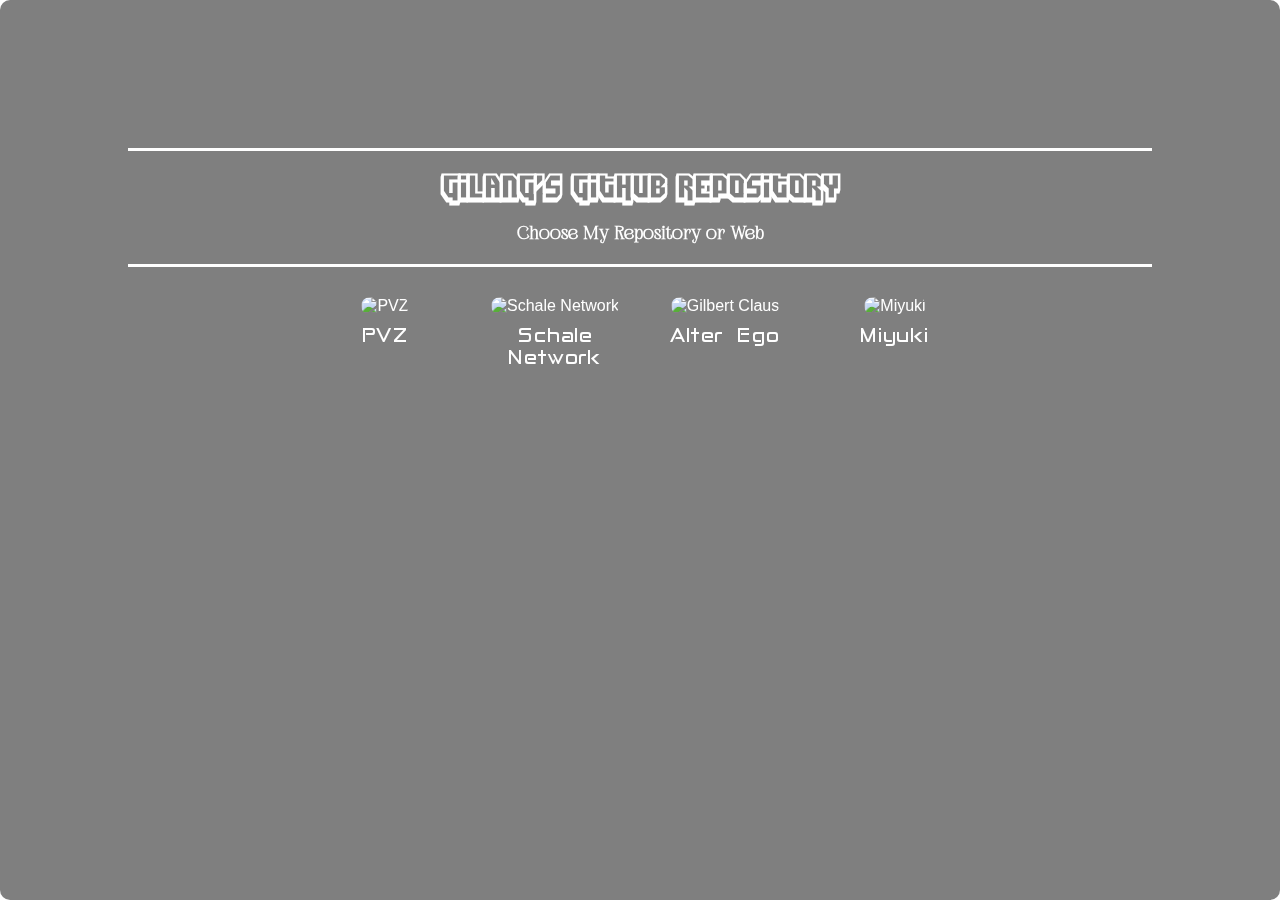
==== index.html @ 853e157a "Fonts" ====
<!DOCTYPE html>
<html lang="id">
<head>
    <meta charset="UTF-8">
    <meta name="viewport" content="width=device-width, initial-scale=1.0">
    <title>Home</title>
    <link rel="icon" href="https://pbs.twimg.com/media/DQYkT6PXUAAYdCS.png" type="image/png">
    <link rel="stylesheet" href="style.css">
</head>
<body>
    <div class="background">
        <iframe src="https://gilbertclaus.pythonanywhere.com/orbit" frameborder="0"></iframe>
    </div>
    <div class="container">
        <div class="content">         
            <div class="divider"></div>
            <h1>Gilang's GitHub Repository</h1>
            <h3>Choose My Repository or Web</h3>
            <div class="divider"></div>
            <div class="icons">
                <!-- PVZ -->
                <a href="https://gilangalrusliadi.github.io/PVZ/" target="_self" class="icon">
                    <img src="https://static.wikia.nocookie.net/pvz-fusion/images/b/b7/Snipea.png" alt="PVZ">
                    <span>PVZ</span>
                </a>
                <!-- Doujin Uncensored Gratis -->
                <a href="https://gilbertclaus.pythonanywhere.com/templates/doujin.html" target="_self" class="icon">
                    <!-- <img src="https://static-cdn.jtvnw.net/jtv_user_pictures/4b6d0796-c6b8-4102-853d-2d24d0da2aa1-profile_image-300x300.png" alt="Fakku"> -->
                    <img src="https://static.wikia.nocookie.net/blue-archive/images/1/12/Schale_Icon_1.png" alt="Schale Network">
                    <span>Schale Network</span>
                </a>
                <!-- Gilbert Claus -->
                <a href="https://gilbertclaus.pythonanywhere.com" target="_self" class="icon">
                    <img src="https://static.wikia.nocookie.net/tmfanon/images/4/4c/FirstSeraphimCS.png" alt="Gilbert Claus">
                    <span>Alter Ego</span>
                </a>
                <!-- Miyuki -->
                <a href="https://github.com/GilangAlRusliadi/Miyuki" target="_self" class="icon">
                    <!-- <img src="https://pbs.twimg.com/media/GmIVtPibcAART8v.jpg" alt="Miyuki"> -->
                    <img src="https://pbs.twimg.com/media/E4032VFXEAglwJ7.jpg" alt="Miyuki">
                    <span>Miyuki</span>
                </a>
            </div>
            <!-- <div class="divider"></div> -->
        </div>
    </div>
</body>
</html>
---- style.css ----
/* https://www.fontget.com/discover/anime/ */

@font-face {
    font-family: "Gilang";
    src: url("fonts/Dimitri Inverse.ttf") format("truetype");
    font-weight: normal;
    font-style: normal;
}

@font-face {
    font-family: "Gilbert";
    src: url("fonts/Febila.otf") format("truetype");
    font-weight: normal;
    font-style: normal;
}

@font-face {
    font-family: "Cyber";
    src: url("fonts/Anita Semi Square.ttf") format("truetype");
    font-weight: normal;
    font-style: normal;
}

body {
    margin: 0;
    padding: 0;
    font-family: Arial, sans-serif;
    color: #ffffff;
    display: flex;
    justify-content: center;
    align-items: center;
    height: 100vh;
    overflow: auto;
}

.divider {
    width: 100%;
    margin: 20px auto;
    border-top: 3px solid #ffffff;
}

h1 {
    margin: 10px 0;
    font-family: "Gilang", cursive;
}

h2, h3 {
    margin: 10px 0;
    font-family: "Gilbert", cursive;
}

.background {
    position: fixed;
    top: 0;
    left: 0;
    width: 100%;
    height: 100%;
    z-index: -1; /* Supaya tidak menutupi konten */
  }

  .background iframe {
    width: 100%;
    height: 100%;
  }

  .content {
    position: relative;
    z-index: 1;
    text-align: center;
    color: white;
  }
  
  .container {
    text-align: center;
    background: rgba(0, 0, 0, 0.5);
    padding: 10%;
    border-radius: 10px;
    box-sizing: border-box;
    width: 100%;
    min-height: 100vh;
  }
    
  .icons {
    display: flex;
    flex-wrap: wrap;
    justify-content: center;
    gap: 20px;
    overflow-y: auto;
    padding: 10px;
  }
  
  .icon {
    text-decoration: none;
    color: #ffffff;
    text-align: center;
    transition: transform 0.3s;
    flex: 1 1 120px;
    max-width: 150px;
  }
  
  .icon img {
    width: 100px;
    height: 100px;
    border-radius: 10px;
    transition: transform 0.3s, box-shadow 0.3s;
  }
  
  .icon span {
    display: block;
    margin-top: 10px;
    font-size: 1.2em;
    font-family: "Cyber", cursive;
  }
  
  .icon:hover img {
    transform: scale(1.1);
    box-shadow: 0 0 15px rgba(255, 255, 255, 0.6);
  }
  
  .icon:hover {
    transform: translateY(-5px);
  }
  
  @media (max-width: 600px) {
    .icons {
      gap: 15px;
    }
    .icon img {
      width: 80px;
      height: 80px;
    }
    .icon span {
      font-size: 1em;
    }
  }
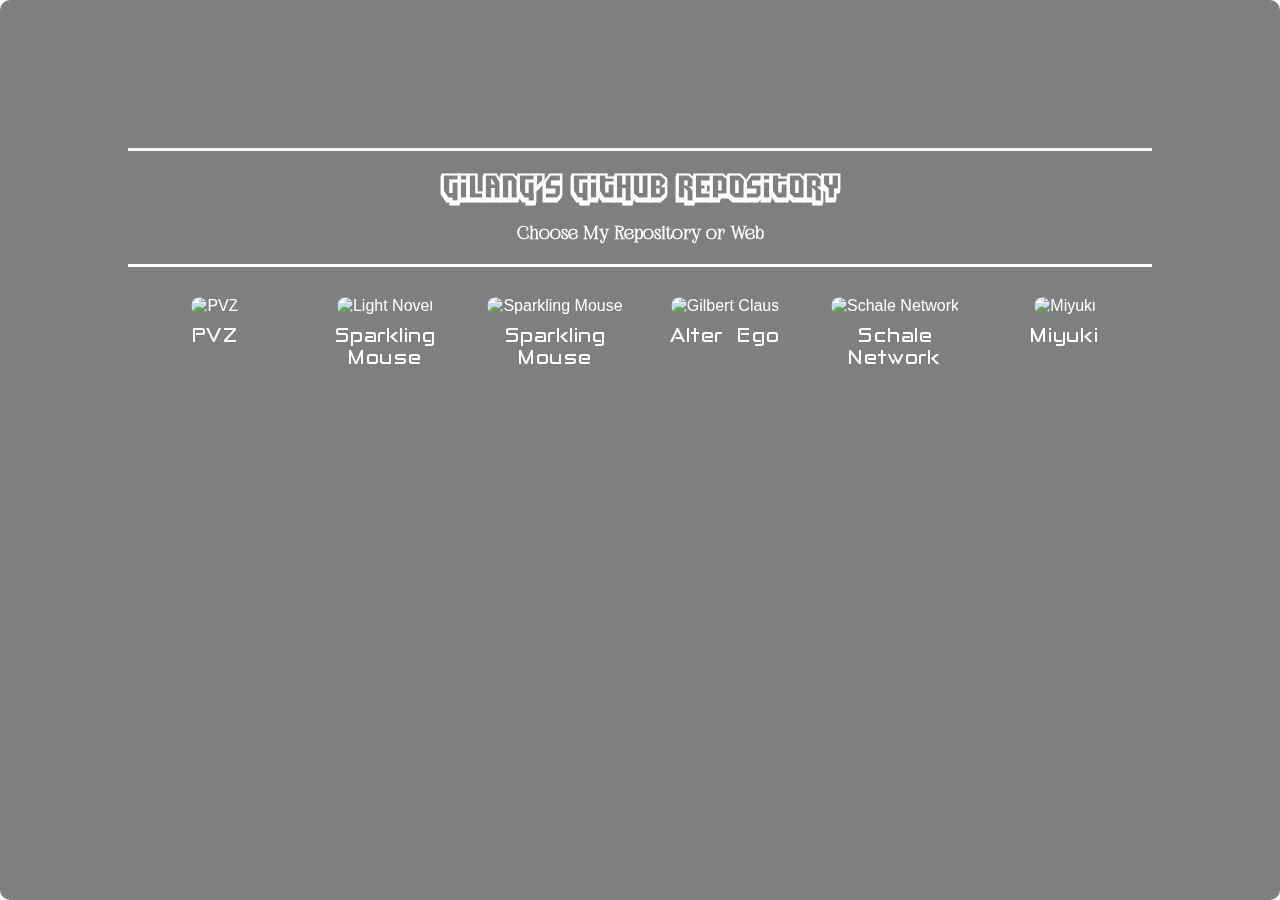
==== commit 307196ed: "Update" ====
--- a/index.html
+++ b/index.html
@@ -9,7 +9,8 @@
 </head>
 <body>
     <div class="background">
-        <iframe src="https://gilbertclaus.pythonanywhere.com/orbit" frameborder="0"></iframe>
+        <div class="overlay"></div>
+        <iframe id="dynamicFrame" src="https://gilbertclaus.pythonanywhere.com/animated/orbit" frameborder="0"></iframe>
     </div>
     <div class="container">
         <div class="content">         
@@ -19,20 +20,30 @@
             <div class="divider"></div>
             <div class="icons">
                 <!-- PVZ -->
-                <a href="https://gilangalrusliadi.github.io/PVZ/" target="_self" class="icon">
+                <a href="https://gilangalrusliadi.github.io/PVZ" target="_self" class="icon">
                     <img src="https://static.wikia.nocookie.net/pvz-fusion/images/b/b7/Snipea.png" alt="PVZ">
                     <span>PVZ</span>
+                </a>
+                <!-- LN -->
+                <a href="https://gilangalrusliadi.github.io/LN/" target="_self" class="icon">
+                    <img src="https://cdn-icons-png.flaticon.com/256/2007/2007997.png" alt="Light Novel">
+                    <span>Sparkling Mouse</span>
+                </a>
+                <!-- Mouse -->
+                <a href="https://gilangalrusliadi.github.io/Sparkling-Cursor/" target="_self" class="icon">
+                    <img src="https://cdn-icons-png.flaticon.com/256/1890/1890701.png" alt="Sparkling Mouse">
+                    <span>Sparkling Mouse</span>
+                </a>
+                <!-- Gilbert Claus -->
+                <a href="https://gilbertclaus.pythonanywhere.com" target="_self" class="icon">
+                    <img src="https://static.wikia.nocookie.net/tmfanon/images/4/4c/FirstSeraphimCS.png" alt="Gilbert Claus">
+                    <span>Alter Ego</span>
                 </a>
                 <!-- Doujin Uncensored Gratis -->
                 <a href="https://gilbertclaus.pythonanywhere.com/templates/doujin.html" target="_self" class="icon">
                     <!-- <img src="https://static-cdn.jtvnw.net/jtv_user_pictures/4b6d0796-c6b8-4102-853d-2d24d0da2aa1-profile_image-300x300.png" alt="Fakku"> -->
                     <img src="https://static.wikia.nocookie.net/blue-archive/images/1/12/Schale_Icon_1.png" alt="Schale Network">
                     <span>Schale Network</span>
-                </a>
-                <!-- Gilbert Claus -->
-                <a href="https://gilbertclaus.pythonanywhere.com" target="_self" class="icon">
-                    <img src="https://static.wikia.nocookie.net/tmfanon/images/4/4c/FirstSeraphimCS.png" alt="Gilbert Claus">
-                    <span>Alter Ego</span>
                 </a>
                 <!-- Miyuki -->
                 <a href="https://github.com/GilangAlRusliadi/Miyuki" target="_self" class="icon">
@@ -44,5 +55,6 @@
             <!-- <div class="divider"></div> -->
         </div>
     </div>
+    <script src="script.js"></script>
 </body>
 </html>--- a/style.css
+++ b/style.css
@@ -56,81 +56,98 @@
     width: 100%;
     height: 100%;
     z-index: -1; /* Supaya tidak menutupi konten */
+}
+
+.background iframe {
+  width: 100%;
+  height: 100%;
+}
+
+.content {
+  position: relative;
+  z-index: 1;
+  text-align: center;
+  color: white;
+}
+
+.container {
+  text-align: center;
+  background: rgba(0, 0, 0, 0.5);
+  padding: 10%;
+  border-radius: 10px;
+  box-sizing: border-box;
+  width: 100%;
+  min-height: 100vh;
+}
+  
+.icons {
+  display: flex;
+  flex-wrap: wrap;
+  justify-content: center;
+  gap: 20px;
+  overflow-y: auto;
+  padding: 10px;
+}
+
+.icon {
+  text-decoration: none;
+  color: #ffffff;
+  text-align: center;
+  transition: transform 0.3s;
+  flex: 1 1 120px;
+  max-width: 150px;
+}
+
+.icon img {
+  width: 100px;
+  height: 100px;
+  border-radius: 10px;
+  transition: transform 0.3s, box-shadow 0.3s;
+}
+
+.icon span {
+  display: block;
+  margin-top: 10px;
+  font-size: 1.2em;
+  font-family: "Cyber", cursive;
+}
+
+.icon:hover img {
+  transform: scale(1.1);
+  box-shadow: 0 0 15px rgba(255, 255, 255, 0.6);
+}
+
+.icon:hover {
+  transform: translateY(-5px);
+}
+
+@media (max-width: 600px) {
+  .icons {
+    gap: 15px;
   }
+  .icon img {
+    width: 80px;
+    height: 80px;
+  }
+  .icon span {
+    font-size: 1em;
+  }
+}
 
-  .background iframe {
-    width: 100%;
-    height: 100%;
-  }
+.overlay {
+  position: absolute;
+  top: 0;
+  left: 0;
+  width: 100%;
+  height: 100%;
+  background: black;
+  opacity: 0;
+  pointer-events: none;
+  transition: opacity 0.5s ease-in-out;
+}
 
-  .content {
-    position: relative;
-    z-index: 1;
-    text-align: center;
-    color: white;
-  }
-  
-  .container {
-    text-align: center;
-    background: rgba(0, 0, 0, 0.5);
-    padding: 10%;
-    border-radius: 10px;
-    box-sizing: border-box;
-    width: 100%;
-    min-height: 100vh;
-  }
-    
-  .icons {
-    display: flex;
-    flex-wrap: wrap;
-    justify-content: center;
-    gap: 20px;
-    overflow-y: auto;
-    padding: 10px;
-  }
-  
-  .icon {
-    text-decoration: none;
-    color: #ffffff;
-    text-align: center;
-    transition: transform 0.3s;
-    flex: 1 1 120px;
-    max-width: 150px;
-  }
-  
-  .icon img {
-    width: 100px;
-    height: 100px;
-    border-radius: 10px;
-    transition: transform 0.3s, box-shadow 0.3s;
-  }
-  
-  .icon span {
-    display: block;
-    margin-top: 10px;
-    font-size: 1.2em;
-    font-family: "Cyber", cursive;
-  }
-  
-  .icon:hover img {
-    transform: scale(1.1);
-    box-shadow: 0 0 15px rgba(255, 255, 255, 0.6);
-  }
-  
-  .icon:hover {
-    transform: translateY(-5px);
-  }
-  
-  @media (max-width: 600px) {
-    .icons {
-      gap: 15px;
-    }
-    .icon img {
-      width: 80px;
-      height: 80px;
-    }
-    .icon span {
-      font-size: 1em;
-    }
-  }
-  +iframe {
+  width: 100%;
+  height: 100vh;
+  border: none;
+}
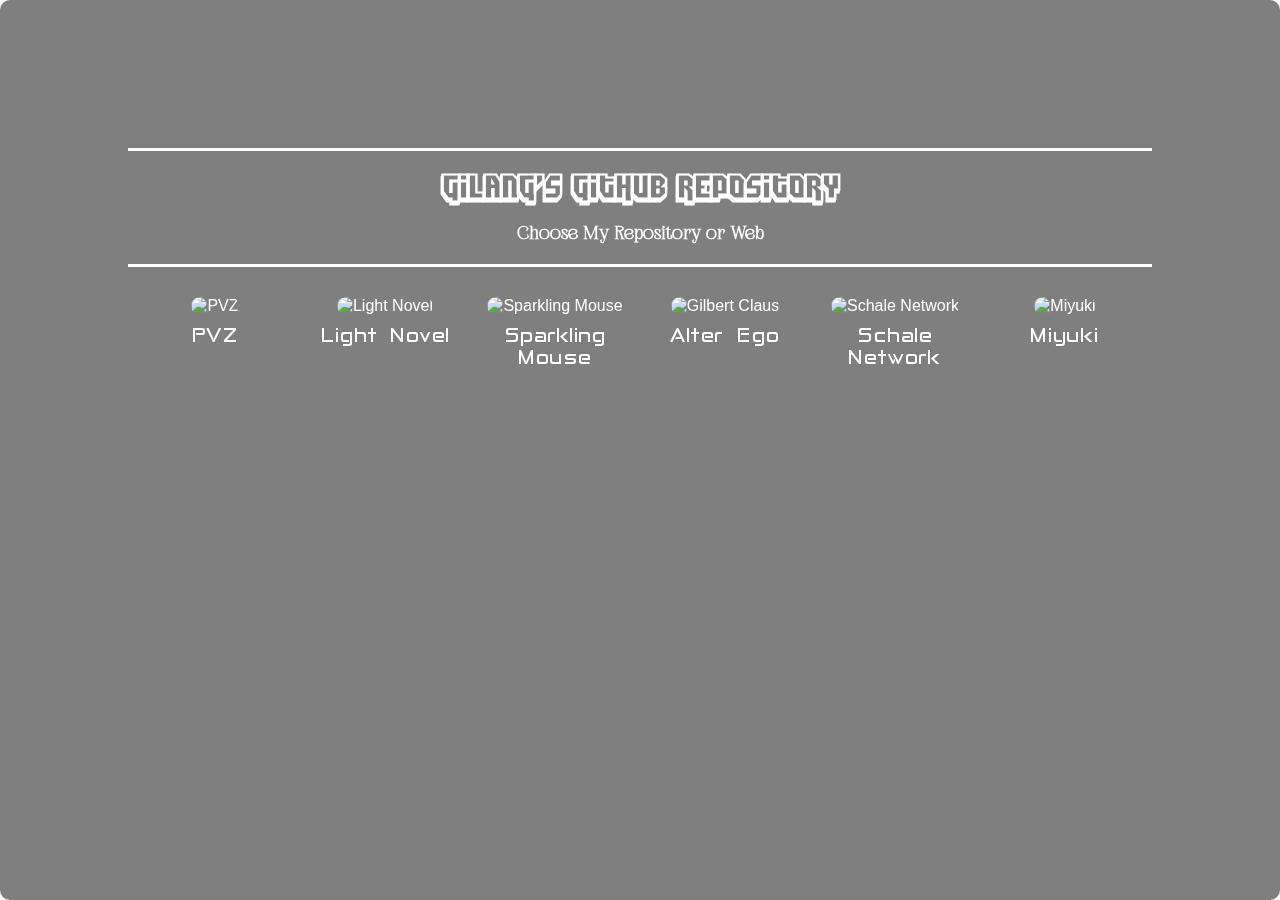
==== commit 63448289: "LN" ====
--- a/index.html
+++ b/index.html
@@ -26,8 +26,8 @@
                 </a>
                 <!-- LN -->
                 <a href="https://gilangalrusliadi.github.io/LN/" target="_self" class="icon">
-                    <img src="https://cdn-icons-png.flaticon.com/256/2007/2007997.png" alt="Light Novel">
-                    <span>Sparkling Mouse</span>
+                    <img src="https://gilangalrusliadi.github.io/LN/images/trapped-in-a-dating-sim-otome-games-are-tough-for-us-too-light-novel-vol-1.jpg" alt="Light Novel">
+                    <span>Light Novel</span>
                 </a>
                 <!-- Mouse -->
                 <a href="https://gilangalrusliadi.github.io/Sparkling-Cursor/" target="_self" class="icon">
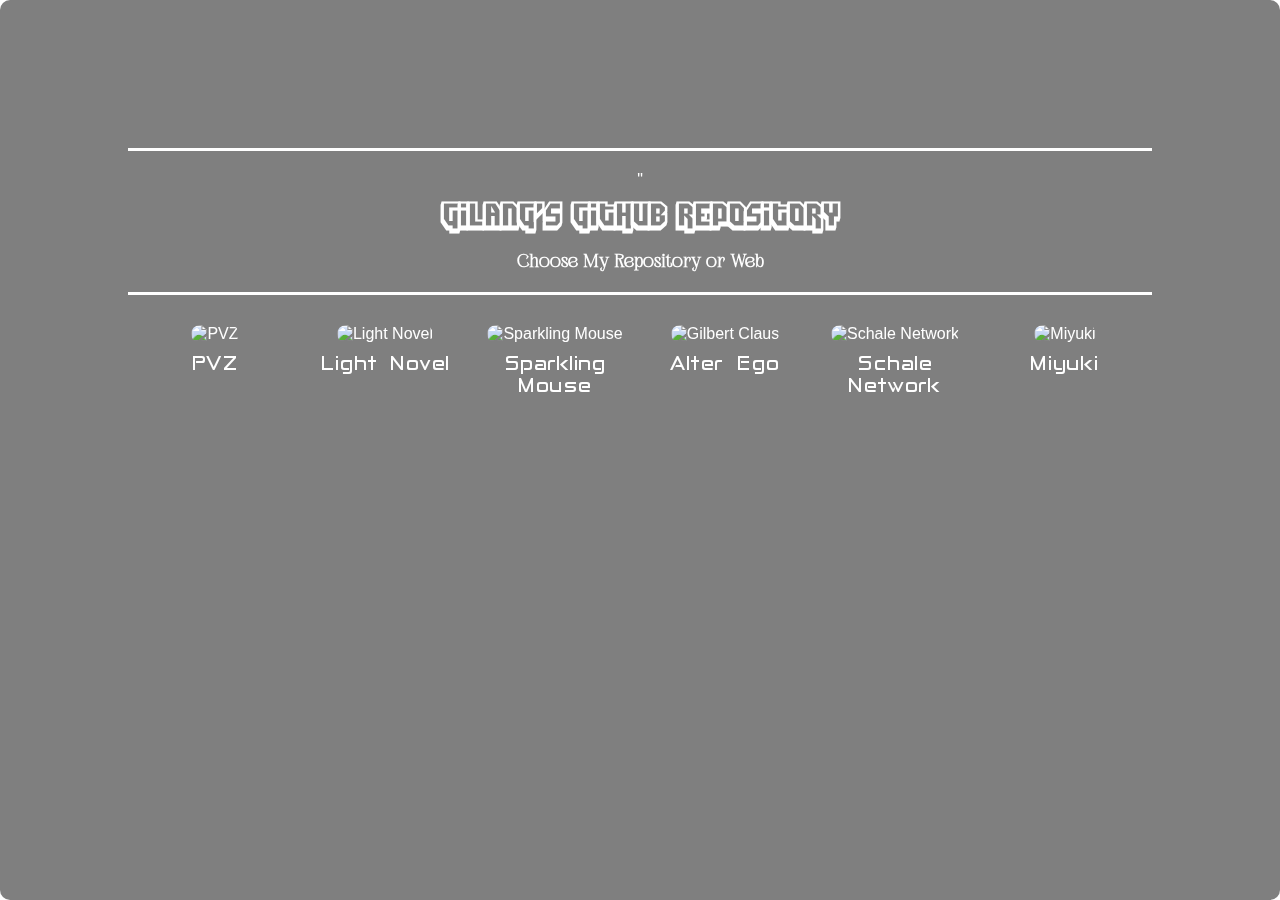
==== commit e6b5f807: "Link" ====
--- a/index.html
+++ b/index.html
@@ -10,12 +10,14 @@
 <body>
     <div class="background">
         <div class="overlay"></div>
-        <iframe id="dynamicFrame" src="https://gilbertclaus.pythonanywhere.com/animated/orbit" frameborder="0"></iframe>
+        <iframe id="dynamicFrame" src="" frameborder="0"></iframe>
     </div>
     <div class="container">
         <div class="content">         
             <div class="divider"></div>
-            <h1>Gilang's GitHub Repository</h1>
+            <a href="https://github.com/GilangAlRusliadi/gilangalrusliadi.github.io" target="_self" class="avatar">"
+                <h1>Gilang's GitHub Repository</h1>
+            </a>
             <h3>Choose My Repository or Web</h3>
             <div class="divider"></div>
             <div class="icons">
--- a/style.css
+++ b/style.css
@@ -42,6 +42,13 @@
 h1 {
     margin: 10px 0;
     font-family: "Gilang", cursive;
+}
+
+.avatar {
+  text-decoration: none;
+  color: #ffffff;
+  text-align: center;
+  transition: transform 0.3s;
 }
 
 h2, h3 {
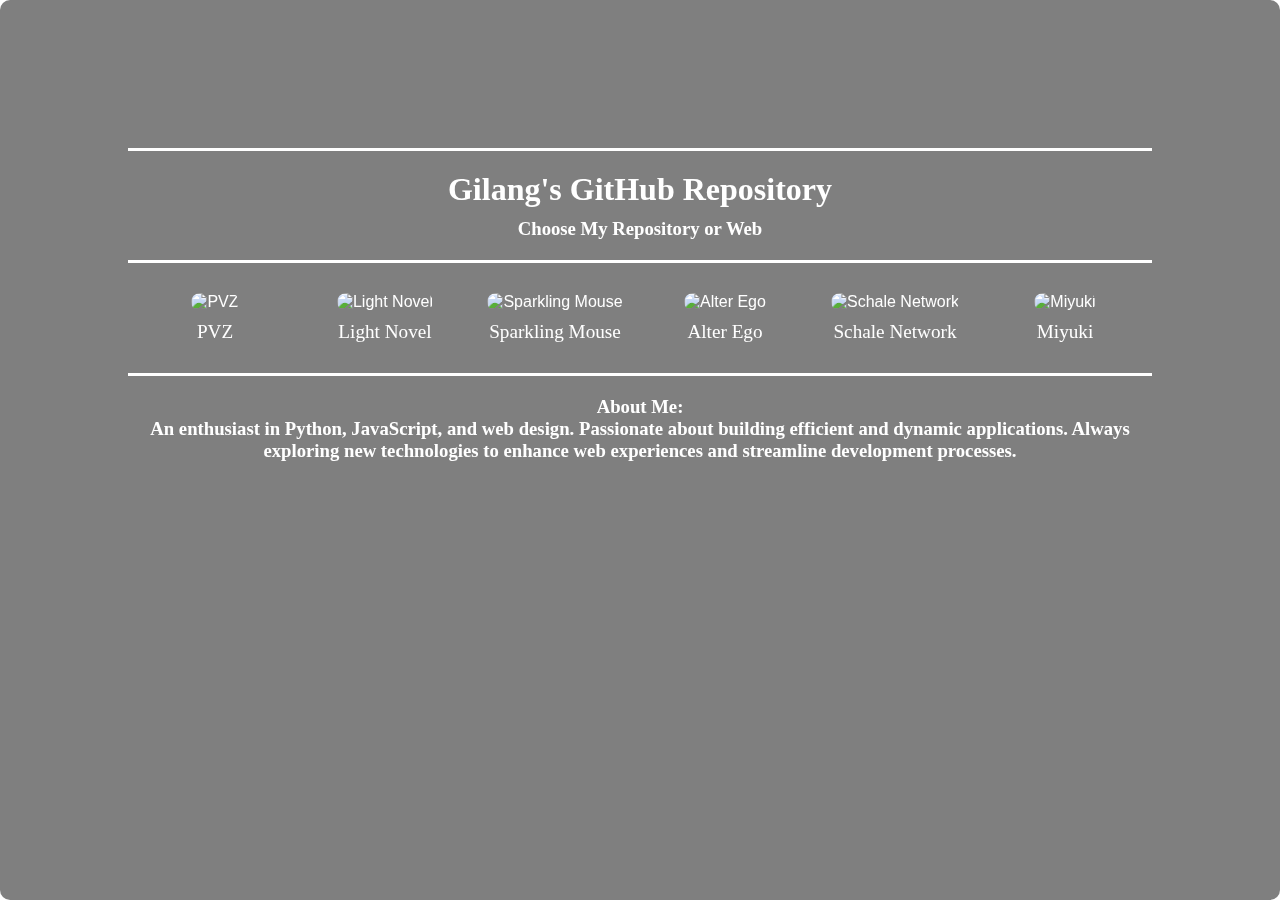
==== commit bea7dac0: "Change" ====
--- a/index.html
+++ b/index.html
@@ -5,7 +5,7 @@
     <meta name="viewport" content="width=device-width, initial-scale=1.0">
     <title>Home</title>
     <link rel="icon" href="https://pbs.twimg.com/media/DQYkT6PXUAAYdCS.png" type="image/png">
-    <link rel="stylesheet" href="style.css">
+    <link rel="stylesheet" href="static/style.css">
 </head>
 <body>
     <div class="background">
@@ -15,48 +15,20 @@
     <div class="container">
         <div class="content">         
             <div class="divider"></div>
-            <a href="https://github.com/GilangAlRusliadi/gilangalrusliadi.github.io" target="_self" class="avatar">"
+            <a href="https://github.com/GilangAlRusliadi/gilangalrusliadi.github.io" target="_self" class="avatar">
                 <h1>Gilang's GitHub Repository</h1>
             </a>
             <h3>Choose My Repository or Web</h3>
             <div class="divider"></div>
-            <div class="icons">
-                <!-- PVZ -->
-                <a href="https://gilangalrusliadi.github.io/PVZ" target="_self" class="icon">
-                    <img src="https://static.wikia.nocookie.net/pvz-fusion/images/b/b7/Snipea.png" alt="PVZ">
-                    <span>PVZ</span>
-                </a>
-                <!-- LN -->
-                <a href="https://gilangalrusliadi.github.io/LN/" target="_self" class="icon">
-                    <img src="https://gilangalrusliadi.github.io/LN/images/trapped-in-a-dating-sim-otome-games-are-tough-for-us-too-light-novel-vol-1.jpg" alt="Light Novel">
-                    <span>Light Novel</span>
-                </a>
-                <!-- Mouse -->
-                <a href="https://gilangalrusliadi.github.io/Sparkling-Cursor/" target="_self" class="icon">
-                    <img src="https://cdn-icons-png.flaticon.com/256/1890/1890701.png" alt="Sparkling Mouse">
-                    <span>Sparkling Mouse</span>
-                </a>
-                <!-- Gilbert Claus -->
-                <a href="https://gilbertclaus.pythonanywhere.com" target="_self" class="icon">
-                    <img src="https://static.wikia.nocookie.net/tmfanon/images/4/4c/FirstSeraphimCS.png" alt="Gilbert Claus">
-                    <span>Alter Ego</span>
-                </a>
-                <!-- Doujin Uncensored Gratis -->
-                <a href="https://gilbertclaus.pythonanywhere.com/templates/doujin.html" target="_self" class="icon">
-                    <!-- <img src="https://static-cdn.jtvnw.net/jtv_user_pictures/4b6d0796-c6b8-4102-853d-2d24d0da2aa1-profile_image-300x300.png" alt="Fakku"> -->
-                    <img src="https://static.wikia.nocookie.net/blue-archive/images/1/12/Schale_Icon_1.png" alt="Schale Network">
-                    <span>Schale Network</span>
-                </a>
-                <!-- Miyuki -->
-                <a href="https://github.com/GilangAlRusliadi/Miyuki" target="_self" class="icon">
-                    <!-- <img src="https://pbs.twimg.com/media/GmIVtPibcAART8v.jpg" alt="Miyuki"> -->
-                    <img src="https://pbs.twimg.com/media/E4032VFXEAglwJ7.jpg" alt="Miyuki">
-                    <span>Miyuki</span>
-                </a>
-            </div>
-            <!-- <div class="divider"></div> -->
+            <div class="icons"></div>
+            <div class="divider"></div>
+            <h3>About Me:
+                <br>
+                An enthusiast in Python, JavaScript, and web design. Passionate about building efficient and dynamic applications. Always exploring new technologies to enhance web experiences and streamline development processes.
+            </h3>
         </div>
     </div>
-    <script src="script.js"></script>
+    <script src="static/script.js"></script>
+    <script src="static/background.js"></script>
 </body>
 </html>--- a/static/style.css
+++ b/static/style.css
@@ -0,0 +1,160 @@
+/* https://www.fontget.com/discover/anime/ */
+
+@font-face {
+    font-family: "Gilang";
+    src: url("fonts/Dimitri Inverse.ttf") format("truetype");
+    font-weight: normal;
+    font-style: normal;
+}
+
+@font-face {
+    font-family: "Gilbert";
+    src: url("fonts/Febila.otf") format("truetype");
+    font-weight: normal;
+    font-style: normal;
+}
+
+@font-face {
+    font-family: "Cyber";
+    src: url("fonts/Anita Semi Square.ttf") format("truetype");
+    font-weight: normal;
+    font-style: normal;
+}
+
+body {
+    margin: 0;
+    padding: 0;
+    font-family: Arial, sans-serif;
+    color: #ffffff;
+    display: flex;
+    justify-content: center;
+    align-items: center;
+    height: 100vh;
+    overflow: auto;
+}
+
+.divider {
+    width: 100%;
+    margin: 20px auto;
+    border-top: 3px solid #ffffff;
+}
+
+h1 {
+    margin: 10px 0;
+    font-family: "Gilang", cursive;
+}
+
+.avatar {
+  text-decoration: none;
+  color: #ffffff;
+  text-align: center;
+  transition: transform 0.3s;
+}
+
+h2, h3 {
+    margin: 10px 0;
+    font-family: "Gilbert", cursive;
+}
+
+.background {
+    position: fixed;
+    top: 0;
+    left: 0;
+    width: 100%;
+    height: 100%;
+    z-index: -1; /* Supaya tidak menutupi konten */
+}
+
+.background iframe {
+  width: 100%;
+  height: 100%;
+}
+
+.content {
+  position: relative;
+  z-index: 1;
+  text-align: center;
+  color: white;
+}
+
+.container {
+  text-align: center;
+  background: rgba(0, 0, 0, 0.5);
+  padding: 10%;
+  border-radius: 10px;
+  box-sizing: border-box;
+  width: 100%;
+  min-height: 100vh;
+}
+  
+.icons {
+  display: flex;
+  flex-wrap: wrap;
+  justify-content: center;
+  gap: 20px;
+  overflow-y: auto;
+  padding: 10px;
+}
+
+.icon {
+  text-decoration: none;
+  color: #ffffff;
+  text-align: center;
+  transition: transform 0.3s;
+  flex: 1 1 120px;
+  max-width: 150px;
+}
+
+.icon img {
+  width: 100px;
+  height: 100px;
+  border-radius: 10px;
+  transition: transform 0.3s, box-shadow 0.3s;
+}
+
+.icon span {
+  display: block;
+  margin-top: 10px;
+  font-size: 1.2em;
+  font-family: "Cyber", cursive;
+}
+
+.icon:hover img {
+  transform: scale(1.1);
+  box-shadow: 0 0 15px rgba(255, 255, 255, 0.6);
+}
+
+.icon:hover {
+  transform: translateY(-5px);
+}
+
+@media (max-width: 600px) {
+  .icons {
+    gap: 15px;
+  }
+  .icon img {
+    width: 80px;
+    height: 80px;
+  }
+  .icon span {
+    font-size: 1em;
+  }
+}
+
+.overlay {
+  position: absolute;
+  top: 0;
+  left: 0;
+  width: 100%;
+  height: 100%;
+  background: black;
+  opacity: 0;
+  pointer-events: none;
+  transition: opacity 0.5s ease-in-out;
+}
+
+iframe {
+  width: 100%;
+  height: 100vh;
+  border: none;
+}
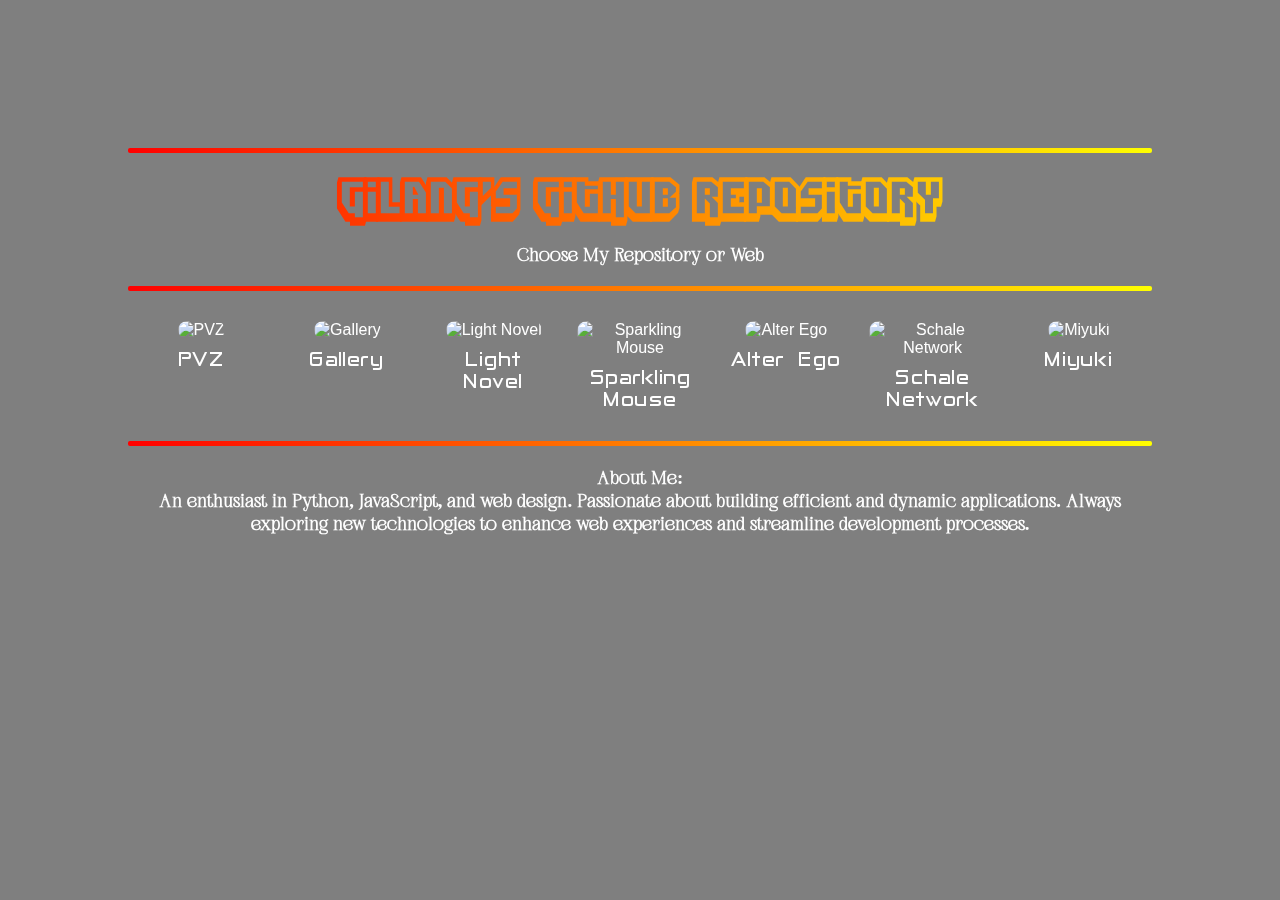
==== commit ad195835: "Easter Egg" ====
--- a/index.html
+++ b/index.html
@@ -22,7 +22,7 @@
             <div class="divider"></div>
             <div class="icons"></div>
             <div class="divider"></div>
-            <h3>About Me:
+            <h3 id="about">About Me:
                 <br>
                 An enthusiast in Python, JavaScript, and web design. Passionate about building efficient and dynamic applications. Always exploring new technologies to enhance web experiences and streamline development processes.
             </h3>
--- a/static/style.css
+++ b/static/style.css
@@ -2,21 +2,21 @@
 
 @font-face {
     font-family: "Gilang";
-    src: url("fonts/Dimitri Inverse.ttf") format("truetype");
+    src: url("../fonts/Dimitri Inverse.ttf") format("truetype");
     font-weight: normal;
     font-style: normal;
 }
 
 @font-face {
     font-family: "Gilbert";
-    src: url("fonts/Febila.otf") format("truetype");
+    src: url("../fonts/Febila.otf") format("truetype");
     font-weight: normal;
     font-style: normal;
 }
 
 @font-face {
     font-family: "Cyber";
-    src: url("fonts/Anita Semi Square.ttf") format("truetype");
+    src: url("../fonts/Anita Semi Square.ttf") format("truetype");
     font-weight: normal;
     font-style: normal;
 }
@@ -25,7 +25,7 @@
     margin: 0;
     padding: 0;
     font-family: Arial, sans-serif;
-    color: #ffffff;
+    color: #000;
     display: flex;
     justify-content: center;
     align-items: center;
@@ -35,15 +35,55 @@
 
 .divider {
     width: 100%;
+    height: 5px; /* tinggi garis */
     margin: 20px auto;
-    border-top: 3px solid #ffffff;
-}
-
-h1 {
+    background: linear-gradient(90deg, 
+      #ff0000,   /* merah */
+      #ff7f00,   /* jingga */
+      #ffff00,   /* kuning */
+      #00ff00,   /* hijau */
+      #0000ff,   /* biru */
+      #4b0082,   /* nila */
+      #8a2be2    /* ungu */ 
+    );
+    background-size: 300% 300%;
+    animation: gradientShift 5s ease infinite;
+    border: none;
+    border-radius: 2px;
+}
+
+h1 {  
     margin: 10px 0;
     font-family: "Gilang", cursive;
-}
-
+    font-size: 3rem;
+    background: linear-gradient(90deg, 
+      #ff0000,   /* merah */
+      #ff7f00,   /* jingga */
+      #ffff00,   /* kuning */
+      #00ff00,   /* hijau */
+      #0000ff,   /* biru */
+      #4b0082,   /* nila */
+      #8a2be2    /* ungu */ 
+    );
+    background-size: 300% 300%;
+    -webkit-background-clip: text;
+    -webkit-text-fill-color: transparent;
+    animation: gradientShift 5s ease infinite;
+    text-align: center;
+}
+
+@keyframes gradientShift {
+    0% {
+      background-position: 0% 50%;
+    }
+    50% {
+      background-position: 100% 50%;
+    }
+    100% {
+      background-position: 0% 50%;
+    }
+}
+  
 .avatar {
   text-decoration: none;
   color: #ffffff;
@@ -81,7 +121,6 @@
   text-align: center;
   background: rgba(0, 0, 0, 0.5);
   padding: 10%;
-  border-radius: 10px;
   box-sizing: border-box;
   width: 100%;
   min-height: 100vh;
@@ -158,3 +197,20 @@
   height: 100vh;
   border: none;
 }
+
+#easter-egg {
+  color: #d8caff;
+  background-color: #1e1e2f;
+  font-style: italic;
+  font-family: 'Georgia', 'Times New Roman', serif;
+  padding: 12px 20px;
+  border-radius: 12px;
+  box-shadow: 0 0 10px rgba(160, 130, 255, 0.3);
+  border: 1px solid #9f8fe3;
+  text-align: center;
+  max-width: 80%;
+  margin: 20px auto;
+  transition: all 0.4s ease;
+}
+
+
